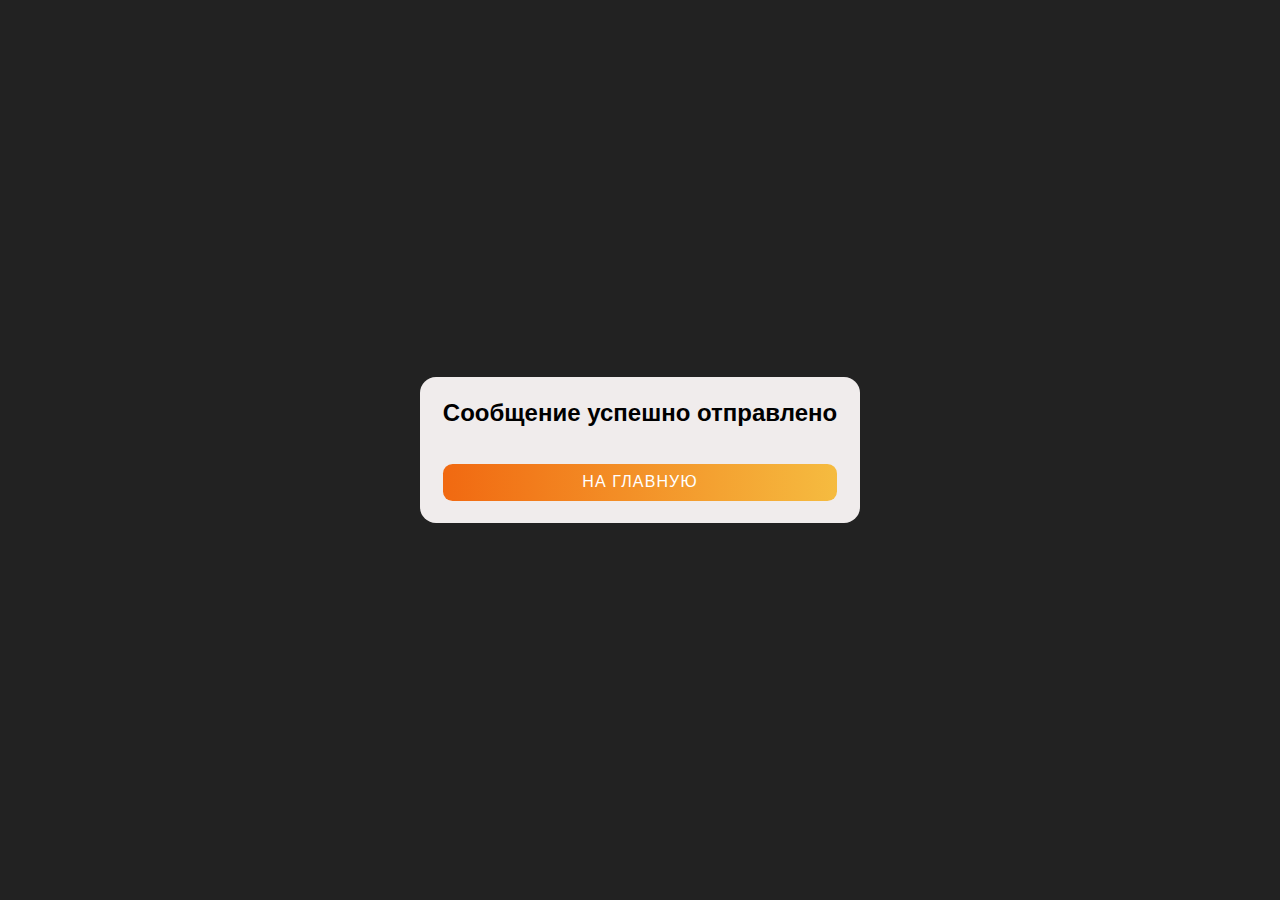
==== page/thankyou.html @ 3f52931b "маска" ====
<!DOCTYPE html>
<html lang="ru">
<head>
	<meta charset="UTF-8">
	<meta name="viewport" content="width=device-width, initial-scale=1.0">
	<title>Сообщение отправлено</title>
	<link rel="stylesheet" href="../css/style.css">
	<link rel="stylesheet" href="../css/mess.css">
</head>
<body>
	<style>
	</style>
	<main>
		<section class="mess">
			<div class="container mess-container">
				<div class="mess__body">
					<h2 class="mess__title">Сообщение успешно отправлено</h2>
					<a href="../index.php" class="mess__link">На главную</a>
				</div>
			</div>
		</section>
	</main>
</body>
</html>
---- css/style.css ----
:root {
	--width: 1160px;
	/* --icolor: #ec8000; */
	--icolor: #ee7d12;
	--white: #ffffff;
}

.container {
	max-width: 1100px;
	padding: 0 15px;
	margin: 0 auto;
}


*,
*::before,
*::after {
	box-sizing: border-box;
	border: none;
}

* {
	margin: 0;
}

*:focus {
	outline: 1px solid rgb(30, 100, 204);
}

body {
	font-family: 'Montserrat',
		Arial,
		sans-serif;
	background: #222222;
}

.title {
	font-size: 1.9em;
	color: var(--icolor);
}

.icon {
	fill: #C2185b;
	width: 100px;
}

.icon:hover {
	fill: #e040fb;
	width: 100px;
}

.visually-hidden {
	position: absolute;
	width: -1px;
	height: -1px;
	margin: -1px;
	border: 0;
	padding: 0;
	clip: rect(0 0 0 0);
	overflow: hidden;
}
---- css/mess.css ----
.mess-container {
	min-height: 100vh;
	display: flex;
	align-items: center;
	justify-content: center;
}

.mess__body{
	padding: 1.4em;
	border-radius: 1em;
	background: #f0ecec;
}

.mess__link{
	display: block;
	padding: 0.6em 1.5em;
	margin-top: 2.3em;
	text-decoration: none;

	font-size: 1.0em;
	text-align: center;
	text-transform: uppercase;
	letter-spacing: 0.07em;
	color: #ffffff;

	background: var(--icolor);
	background: linear-gradient(to right, rgb(241, 105, 17), rgba(247, 173, 13, 0.774));
	border: none;
	border-radius: 0.6em;
	cursor: pointer;
}
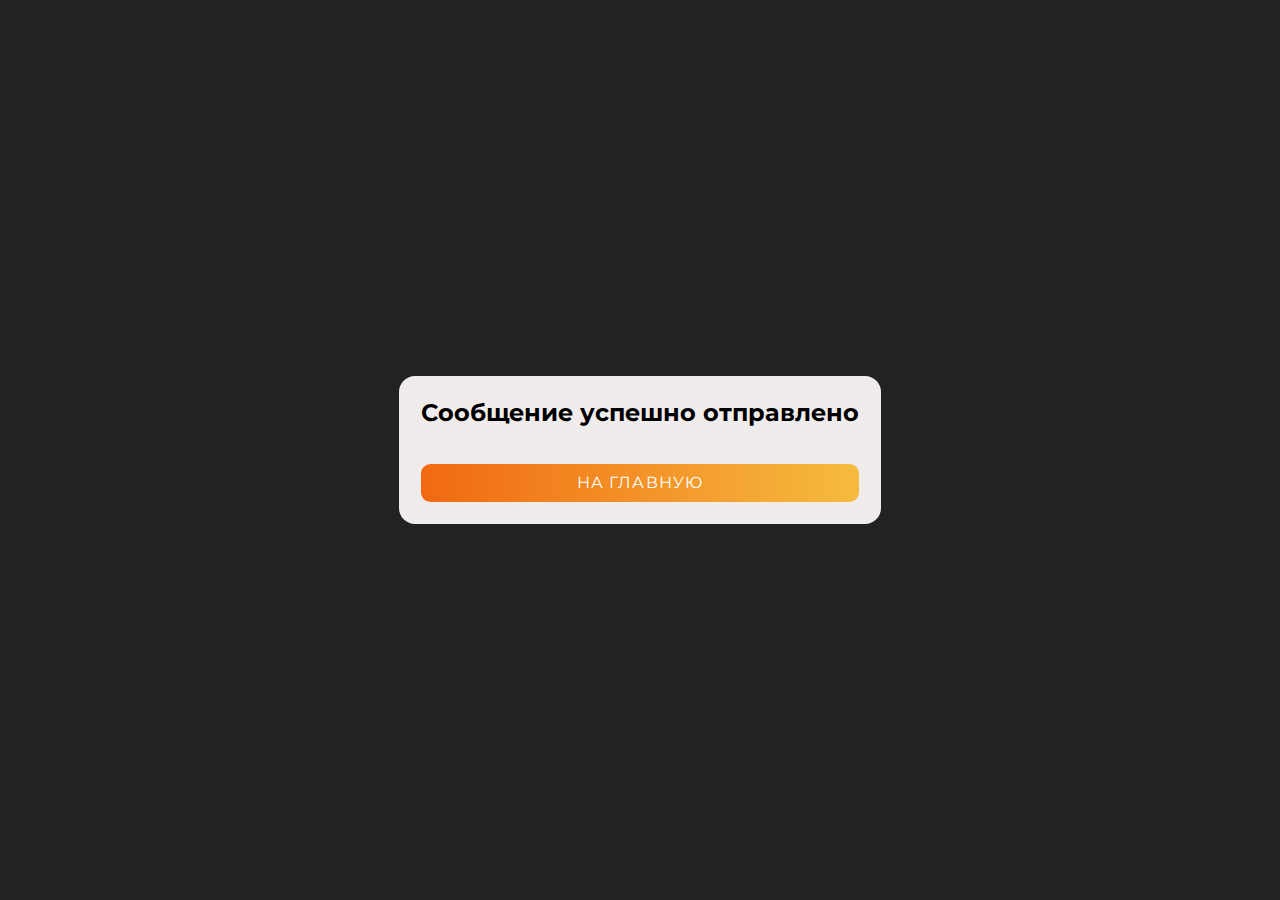
==== commit f2be4895: "все" ====
--- a/page/thankyou.html
+++ b/page/thankyou.html
@@ -4,6 +4,7 @@
 	<meta charset="UTF-8">
 	<meta name="viewport" content="width=device-width, initial-scale=1.0">
 	<title>Сообщение отправлено</title>
+	<link href="https://fonts.googleapis.com/css2?family=Montserrat:wght@400;500;600&display=swap" rel="stylesheet">
 	<link rel="stylesheet" href="../css/style.css">
 	<link rel="stylesheet" href="../css/mess.css">
 </head>
--- a/css/style.css
+++ b/css/style.css
@@ -11,6 +11,11 @@
 	margin: 0 auto;
 }
 
+@media (min-width: 450px){
+	.container {
+		padding: 0 30px;
+	}
+}
 
 *,
 *::before,
